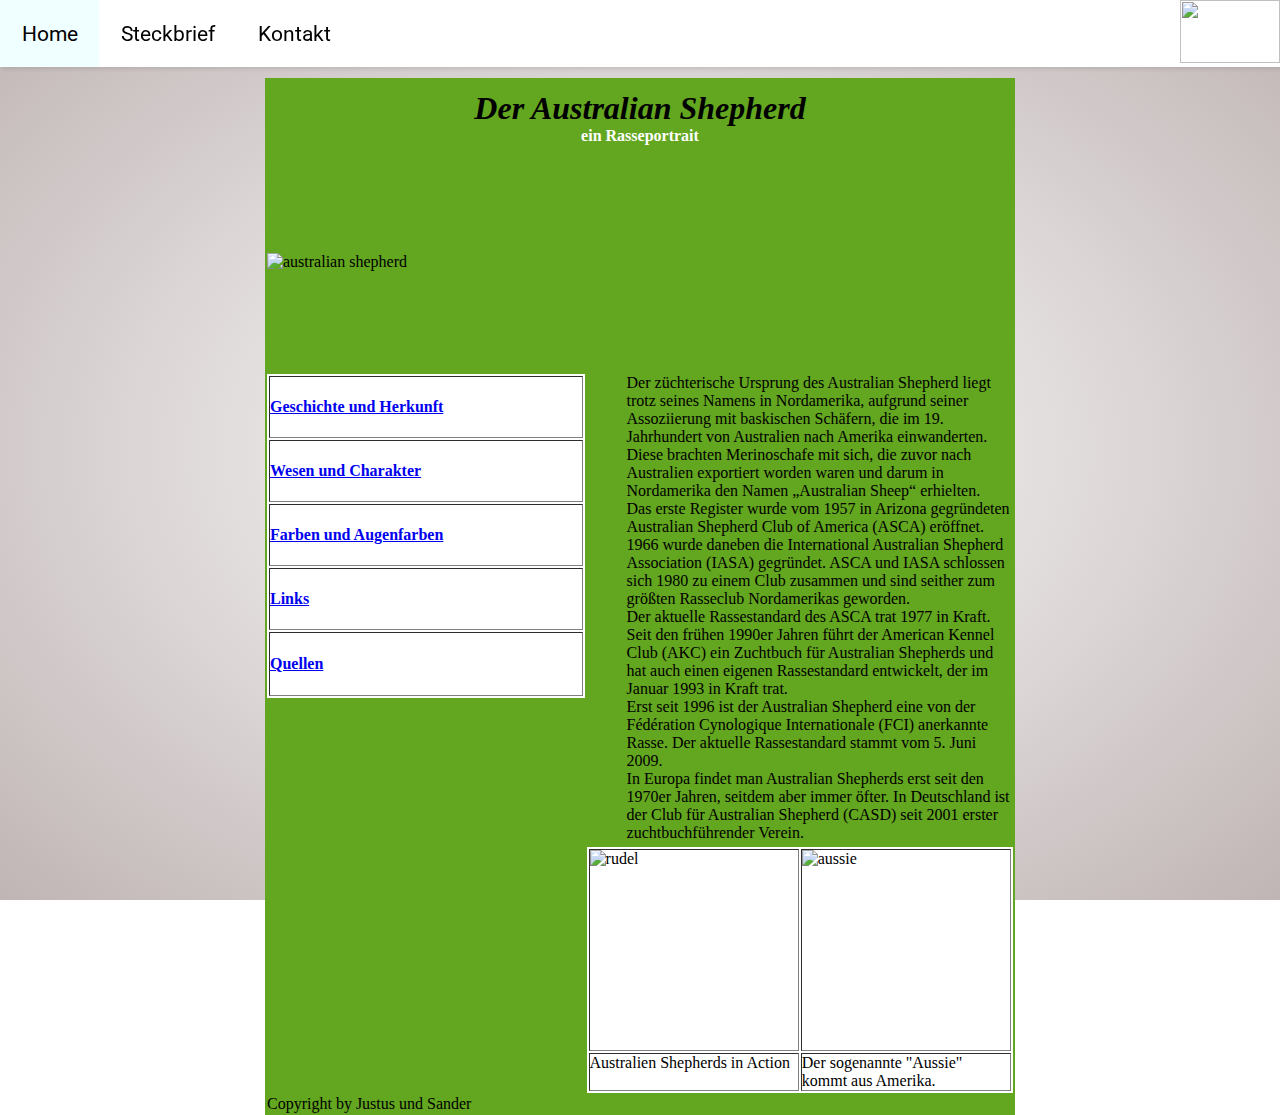
==== AustralianShepherd.html @ 57b22425 "Australian SHepherd" ====
<!DOCTYPE html>
<html lang="de">
<head>
    <meta charset="UTF-8">
    <meta name="viewport" content="width=device=width, initial-scale=1.0">
    <meta http-equiv="X-UA-Compatible" content="ie=edge">
    <link href="https://fonts.googleapis.com/css?family=Roboto" rel="stylesheet">
    <link rel="stylesheet" href="AustralianShepherd/styles.css">
    <title>Hunderassen</title>
</head>
    <body>
        <nav>
        <div class="logo">
            <img src="https://stadt.muenchen.de/.imaging/mte/lhm/image-aspect-ratio-3-2-1216w/dam/Home/leichtesprache/Lebenshilfe_Bremen_Hund.png/jcr:content/Lebenshilfe_Bremen_Hund.png" height="63px" width="100px">
        </div>
            <ul>
                <li><a href="index.html">Home</a></li>
                <li><a href="#">Steckbrief</a>
                    <ul>
                        <li><a href="AustralianShepherd.html">Australian Shepherd</a></li>
                        <li><a href="labrador.html">Labrador</a></li>
                    </ul>
                </li>
                <li><a href="#">Kontakt</a></li>
            </ul>
        </nav>

        <p>&nbsp;</p>
        <table>
            <tbody>
                <tr class="tr">
                    <td colspan="2">
                        <h1><em><strong>Der Australian Shepherd</strong></em></h1>
                        <p><span><strong>ein Rasseportrait</strong></span></p>
                    </td>
                </tr>
                <tr class="tr2">
                    <td colspan="2"><img src="https://th.bing.com/th/id/R.06d8bcaff4871d4db31d10cc2ccad3aa?rik=EZJV%2fTsLeQiOSw&amp;riu=http%3a%2f%2fs1.1zoom.me%2fbig3%2f190%2f420607-Kycb.jpg&amp;ehk=myAa3bCjym4IyG9E2ZeXkMXxWvc2ElorT4khD74rfV4%3d&amp;risl=&amp;pid=ImgRaw&amp;r=0" alt="australian shepherd" width="1024" /></td>
                </tr>
                <tr class="tr3">
                    <td valign="top">
                        <table border="1" width="100%" cellpadding="10">
                            <tbody>
                                <tr class="tr4">
                                    <td>
                                        <p><strong><a title="index" href="AustralianShepherd.html">Geschichte und Herkunft</a></strong></p>
                                    </td>
                                </tr>

                                <tr class="tr5">
                                    <td>
                                        <a href="wesen.html"><strong>Wesen und Charakter</strong></a></p>
                                    </td>
                                </tr>
                                
                                <tr class="tr6">
                                    <td>
                                        <p><a href="farben.html"><strong>Farben und Augenfarben</strong></a></p>
                                    </td>
                                </tr>

                                <tr class="tr7">
                                    <td>
                                        <a href="links"><strong>Links</strong></a>
                                    </td>
                                </tr>

                                <tr>
                                    <td>
                                        <a href="quellen"><strong>Quellen</strong></a>
                                    </td>
                                </tr>
                            </tbody>
                        </table>
                    </td>
                    <td class="td2" valign="top">
                        <p>Der z&uuml;chterische Ursprung des Australian Shepherd liegt trotz seines Namens in Nordamerika, aufgrund seiner Assoziierung mit baskischen Sch&auml;fern, die im 19. Jahrhundert von Australien nach Amerika einwanderten.<br />Diese brachten Merinoschafe mit sich, die zuvor nach Australien exportiert worden waren und darum in Nordamerika den Namen &bdquo;Australian Sheep&ldquo; erhielten.<br />Das erste Register wurde vom 1957 in Arizona gegr&uuml;ndeten Australian Shepherd Club of America (ASCA) er&ouml;ffnet.<br />1966 wurde daneben die International Australian Shepherd Association (IASA) gegr&uuml;ndet. ASCA und IASA schlossen sich 1980 zu einem Club zusammen und sind seither zum gr&ouml;&szlig;ten Rasseclub Nordamerikas geworden.<br />Der aktuelle Rassestandard des ASCA trat 1977 in Kraft. Seit den fr&uuml;hen 1990er Jahren f&uuml;hrt der American Kennel Club (AKC) ein Zuchtbuch f&uuml;r Australian Shepherds und hat auch einen eigenen Rassestandard entwickelt, der im Januar 1993 in Kraft trat.<br />Erst seit 1996 ist der Australian Shepherd eine von der F&eacute;d&eacute;ration Cynologique Internationale (FCI) anerkannte Rasse. Der aktuelle Rassestandard stammt vom 5. Juni 2009.<br />In Europa findet man Australian Shepherds erst seit den 1970er Jahren, seitdem aber immer &ouml;fter. In Deutschland ist der Club f&uuml;r Australian Shepherd (CASD) seit 2001 erster zuchtbuchf&uuml;hrender Verein.</p>
                        <table border="1" width="100%" bgcolor="#ffffff">
                            <tbody>
                                <tr class="tr8">
                                    <td valign="top" width="50%"><img src="https://th.bing.com/th/id/R.b6746421eaefda6b2da5ad92667a768c?rik=KCIqko1d0OL6MA&amp;riu=http%3a%2f%2fwww.australian-shepherd-forum.de%2fwp-content%2fuploads%2faustralian-shepherd-header-01-1024x614.jpg&amp;ehk=MKcZLokkK1dvi3LsLNqSw6YGEindUE%2fVmhORH010cLA%3d&amp;risl=&amp;pid=ImgRaw&amp;r=0" alt="rudel" width="325" height="195" /></td>
                                    <td valign="top" width="300px" height="150px"><img src="https://alles-haustier.com/wp-content/uploads/2018/10/Australian-Shepherd-augen-562x375.jpg" alt="aussie" width="290" height="195" /></td>
                                </tr>

                                <tr class="tr9">
                                    <td valign="top">Australien Shepherds in Action</td>
                                    <td valign="top">Der sogenannte "Aussie" kommt aus Amerika.</td>
                                </tr>
                            </tbody>
                        </table>
                    </td>
                </tr>
                    
                <tr class="tr10">
                    <td colspan="2">Copyright by Justus und Sander</td>
                </tr>
            </tbody>
        </table>
    </body>
</html>
---- AustralianShepherd/styles.css ----
:root {
    --primary--color: rgba(25, 148, 185, 0.75);
    --overlay-color: rgba(24, 39, 51, 0.85);
    --menu-speed: 0.75s;
}

* { /* für alle Elemente wird margin und padding auf 0 gesetzt*/
    margin: 0;
    padding: 0;
}

html { /*Die Höhe für den HTML Teil wird auf 100% gesetzt*/
    height: 100%;
}

body {  /* Die Konfiguration für den Body*/
    height: 100%;
    background: radial-gradient(white, rgb(192, 181, 181));
    background-size: auto;
    background-repeat: no-repeat;
    background-attachment: fixed;
}

nav {
    position: fixed;
    width: 100%;
    height: 67px;
    border: 2px;
    background-color: white;
    box-shadow: 2px 2px 4px	rgba(0, 0, 0, 0.1);
}

nav ul{
    float: left;
}

nav ul li {
    float: left;  /* Zum verteilen*/
    list-style: none; /*Keine Stichpunkte*/
    position: relative;
}

nav ul li a {
    color: black;
    font-family: 'Roboto', sans-serif;
    font-size: 21px;
    text-decoration: none;
    padding: 21.5px;
    display: block;
}

nav ul li ul li a {
    color: black;
    font-family: 'Roboto', sans-serif;
    font-size: 15px;
    text-decoration: none;
}

nav ul li a:hover {
    background-color: azure;
}

nav ul li ul {
    display: block;
    position: absolute;
    background-color: #1e9c9c;
    padding: 7px;
    border-radius: 0px 0px 12px 12px;
    opacity: 0;
}

nav ul li ul a {
    color: white;
    padding: 16px 20px;
    border-radius: 10px;
}

nav ul li:hover ul {
    opacity: 1;
    transition: all 0.3s ease-in-out;
}

.logo img {
    float: right;
}

table {
    margin-top: 60px;
    height: 1000px; 
    border-style: hidden; 
    width: 750px; 
    margin-left: auto; 
    margin-right: auto;
    background-color: #63A61F;
}
.tr {
    height: 70px;
}

.tr td {
    height: 75px;
    width: 1024px;
}

.tr td h1 {
    text-align: center;
}

.tr td p {
    text-align: center;
}

.tr td p span {
    color: #ffffff;
}

.tr2 {
    height: 210px;
}

.tr2 td {
    height: 50px;
    width: 770px
}

.tr3 {
    height: 625px; 
}

.tr3 td {
    height: 62px;
    width: 130px
}

.tr3 td table {
    margin-top: 5px;
    height: 245px; 
    width: 100%;
    border: 1; 
    width: 100%; 
    background-color: #ffffff;
}

.tr4 {
    height: 60px;
}

.tr4 td {
    height: 60px;
}

.tr5 {
    height: 60px;
}

.tr5 td {
    height: 60px;
}

.tr6 {
    height: 60px;
}

.tr6 td {
    height: 60px;
}

.tr7 {
    height: 60px;
}

.tr7 td {
    height: 60px;
}

.td2 {
    height: 625px; 
    width: 635px;
}

.td2 p {
    margin-top: 5px;
    padding-left: 40px;
}

.td2 table {
    height: 255px; 
    width: 100%;
    background-color: #ffffff;
}

.tr8 {
    height: 200px;
}

.tr8 td {
    height: 200px; 
    width: 50%;
}

.tr9 {
    height: 36px;
}

.tr9 td {
    height: 36px; 
    width: 50%;
}

.tr10 {
    height: 18px;
}

.tr10 td {
    height: 18px; 
    width: 1024px
}
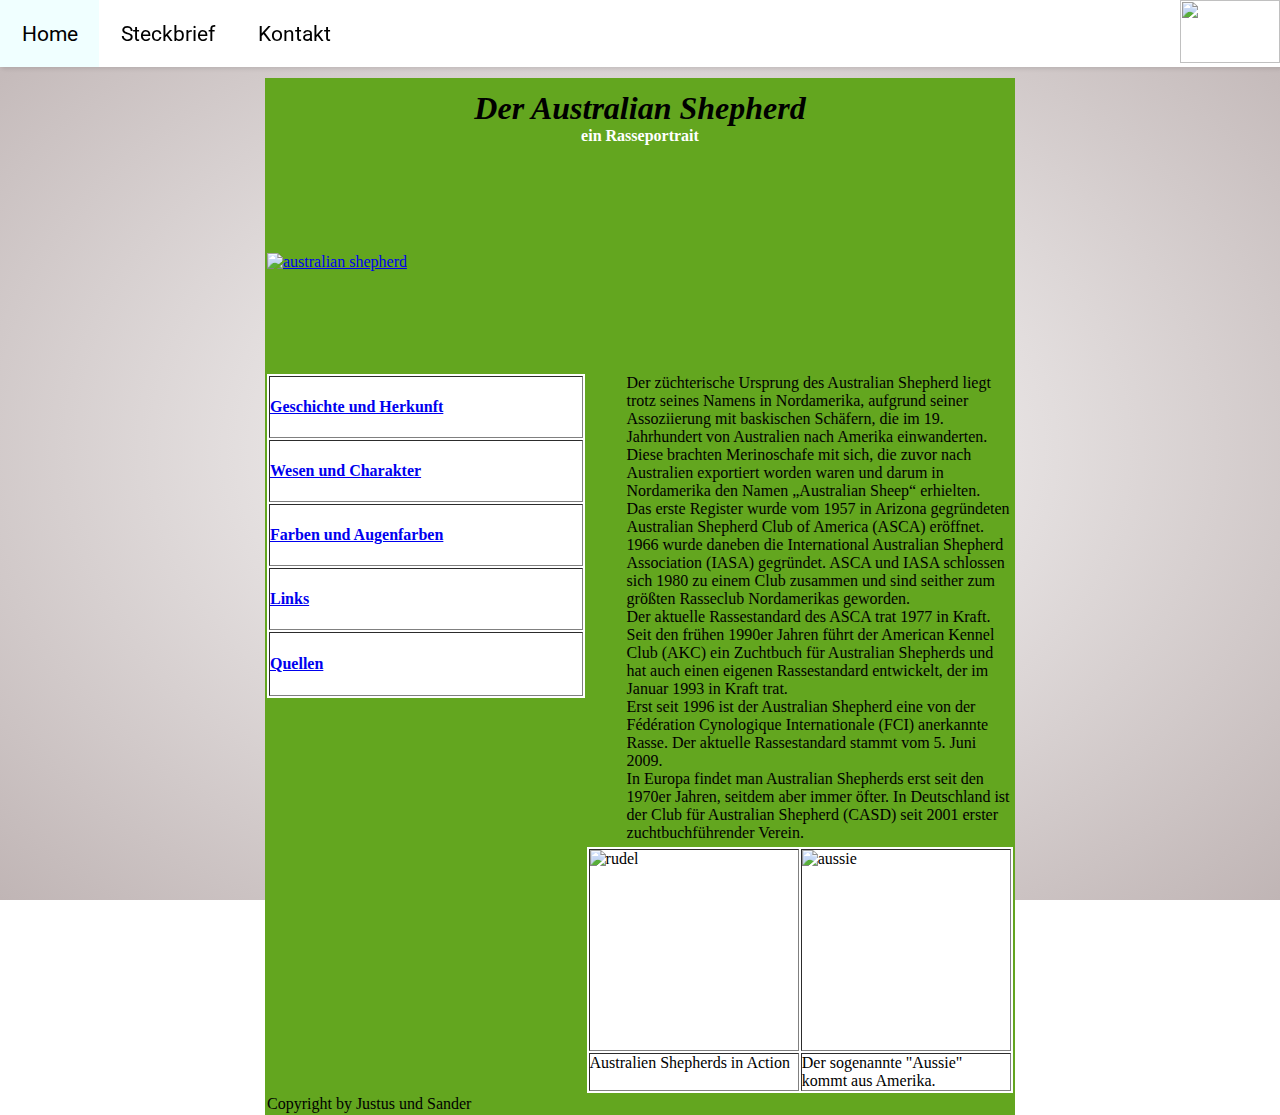
==== commit ca33cb55: "blabla" ====
--- a/AustralianShepherd.html
+++ b/AustralianShepherd.html
@@ -11,7 +11,7 @@
     <body>
         <nav>
         <div class="logo">
-            <img src="https://stadt.muenchen.de/.imaging/mte/lhm/image-aspect-ratio-3-2-1216w/dam/Home/leichtesprache/Lebenshilfe_Bremen_Hund.png/jcr:content/Lebenshilfe_Bremen_Hund.png" height="63px" width="100px">
+            <img src="https://stadt.muenchen.de/.imaging/mte/lhm/image-aspect-ratio-3-2-1216w/dam/Home/leichtesprache/Lebenshilfe_Bremen_Hund.png/jcr:content/Lebenshilfe_Bremen_Hund.png" height="63px" width="100px"/></a>
         </div>
             <ul>
                 <li><a href="index.html">Home</a></li>
@@ -35,7 +35,7 @@
                     </td>
                 </tr>
                 <tr class="tr2">
-                    <td colspan="2"><img src="https://th.bing.com/th/id/R.06d8bcaff4871d4db31d10cc2ccad3aa?rik=EZJV%2fTsLeQiOSw&amp;riu=http%3a%2f%2fs1.1zoom.me%2fbig3%2f190%2f420607-Kycb.jpg&amp;ehk=myAa3bCjym4IyG9E2ZeXkMXxWvc2ElorT4khD74rfV4%3d&amp;risl=&amp;pid=ImgRaw&amp;r=0" alt="australian shepherd" width="1024" /></td>
+                    <td colspan="2"><a href="https://th.bing.com/th/id/R.06d8bcaff4871d4db31d10cc2ccad3aa?rik=EZJV%2fTsLeQiOSw&amp;riu=http%3a%2f%2fs1.1zoom.me%2fbig3%2f190%2f420607-Kycb.jpg&amp;ehk=myAa3bCjym4IyG9E2ZeXkMXxWvc2ElorT4khD74rfV4%3d&amp;risl=&amp;pid=ImgRaw&amp;r=0"><img src="https://th.bing.com/th/id/R.06d8bcaff4871d4db31d10cc2ccad3aa?rik=EZJV%2fTsLeQiOSw&amp;riu=http%3a%2f%2fs1.1zoom.me%2fbig3%2f190%2f420607-Kycb.jpg&amp;ehk=myAa3bCjym4IyG9E2ZeXkMXxWvc2ElorT4khD74rfV4%3d&amp;risl=&amp;pid=ImgRaw&amp;r=0" alt="australian shepherd" width="1024"/></a></td>
                 </tr>
                 <tr class="tr3">
                     <td valign="top">
@@ -67,7 +67,7 @@
 
                                 <tr>
                                     <td>
-                                        <a href="quellen"><strong>Quellen</strong></a>
+                                        <a href="Quellen.html"><strong>Quellen</strong></a>
                                     </td>
                                 </tr>
                             </tbody>
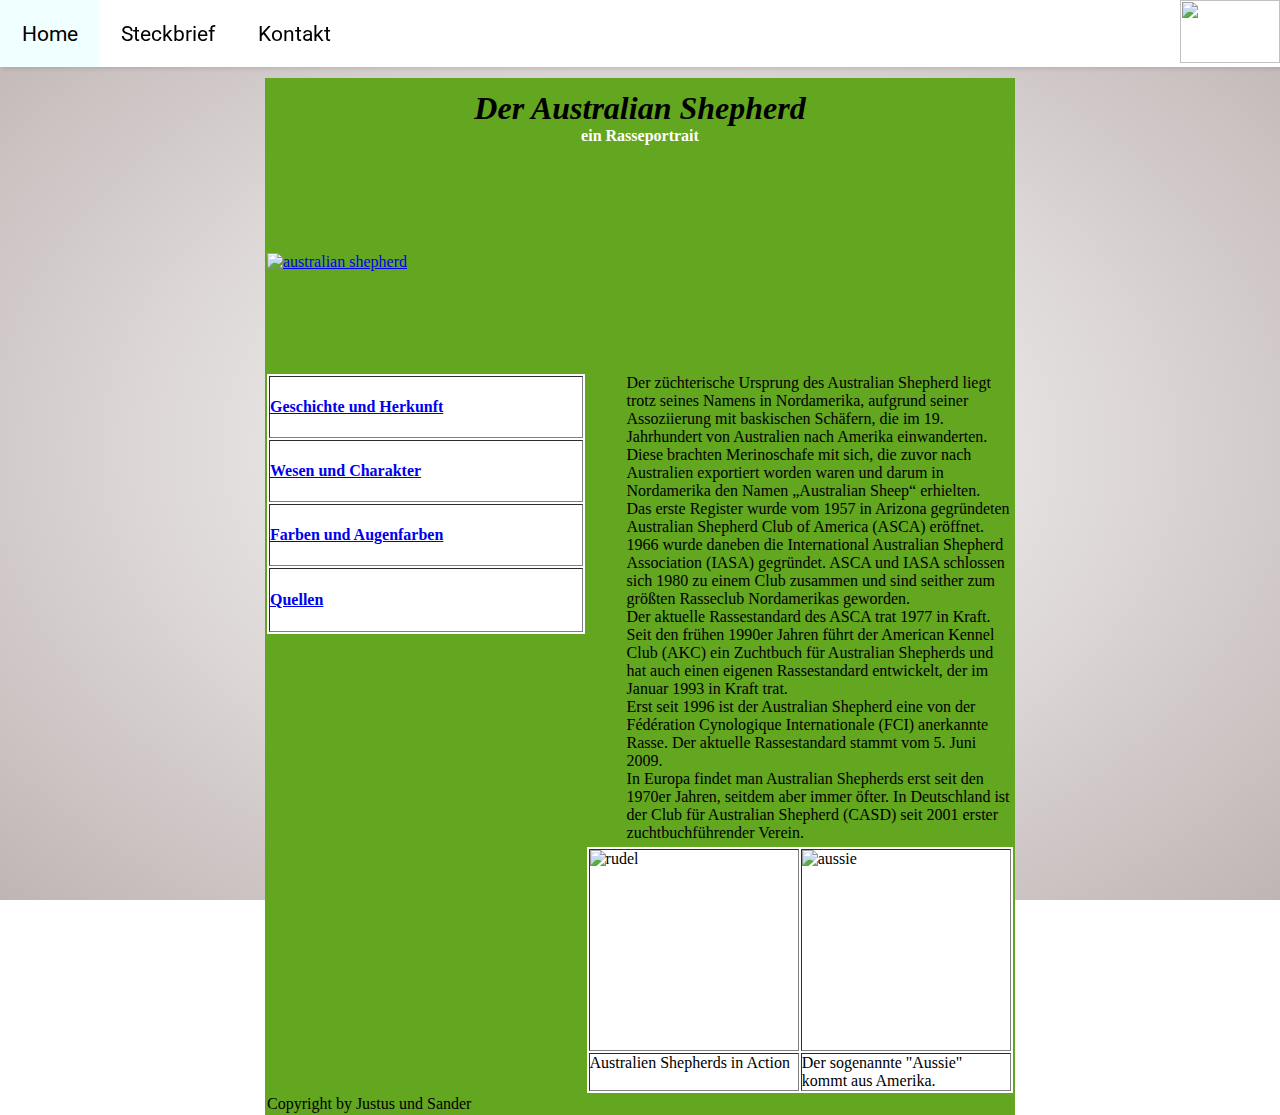
==== commit 6a986915: "Fast fertig" ====
--- a/AustralianShepherd.html
+++ b/AustralianShepherd.html
@@ -6,7 +6,7 @@
     <meta http-equiv="X-UA-Compatible" content="ie=edge">
     <link href="https://fonts.googleapis.com/css?family=Roboto" rel="stylesheet">
     <link rel="stylesheet" href="AustralianShepherd/styles.css">
-    <title>Hunderassen</title>
+    <title>Australian Shepherd</title>
 </head>
     <body>
         <nav>
@@ -59,12 +59,6 @@
                                     </td>
                                 </tr>
 
-                                <tr class="tr7">
-                                    <td>
-                                        <a href="links"><strong>Links</strong></a>
-                                    </td>
-                                </tr>
-
                                 <tr>
                                     <td>
                                         <a href="Quellen.html"><strong>Quellen</strong></a>
--- a/AustralianShepherd/styles.css
+++ b/AustralianShepherd/styles.css
@@ -165,14 +165,6 @@
     height: 60px;
 }
 
-.tr7 {
-    height: 60px;
-}
-
-.tr7 td {
-    height: 60px;
-}
-
 .td2 {
     height: 625px; 
     width: 635px;
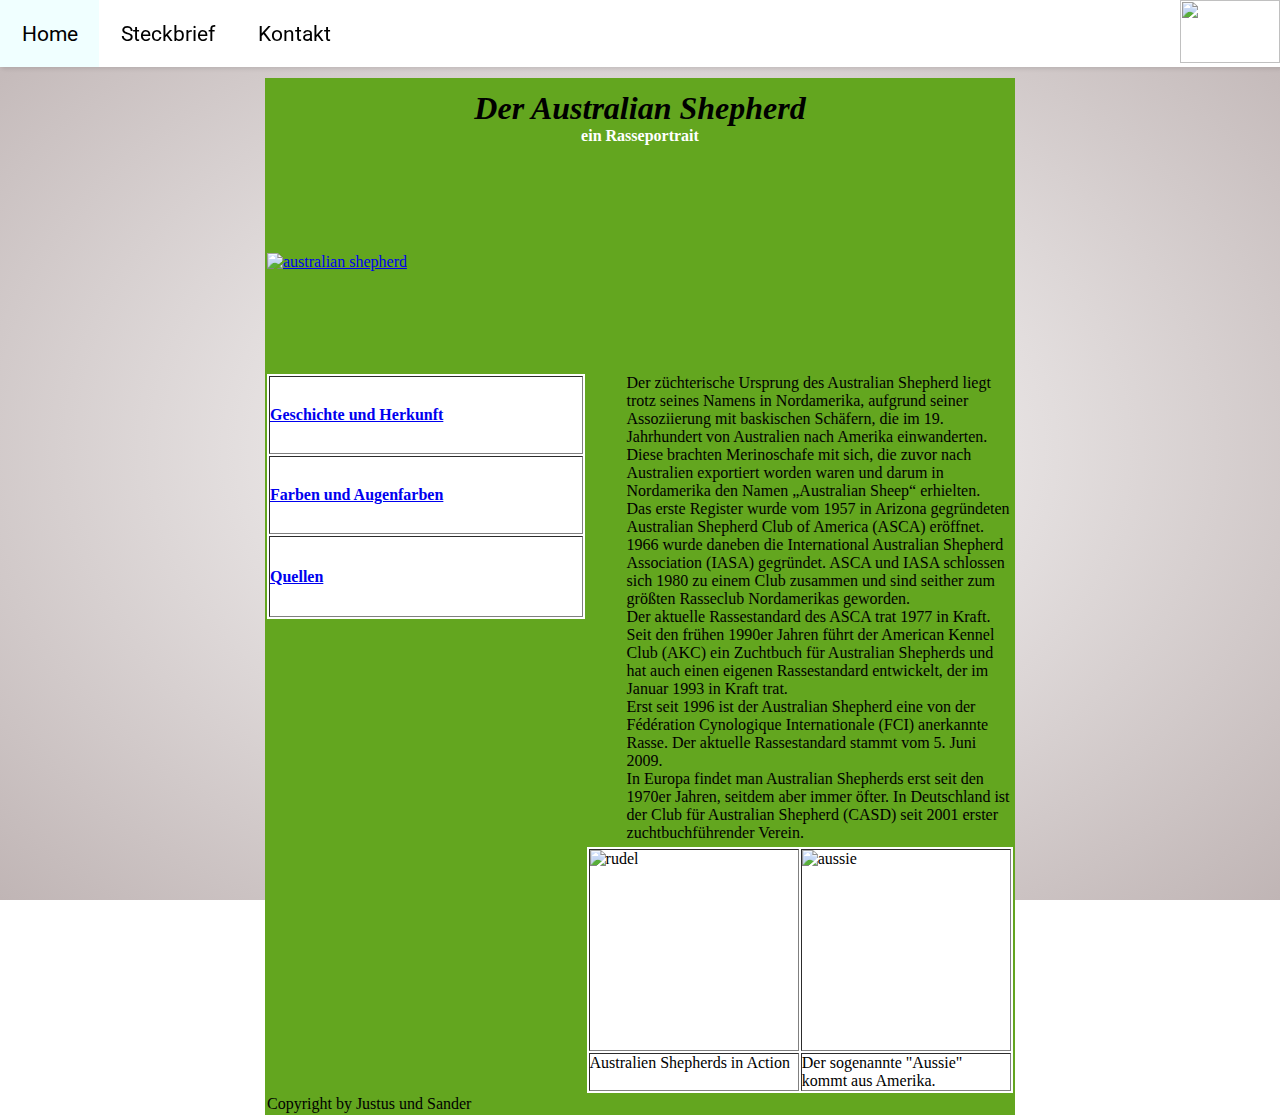
==== commit 040678df: "fertig" ====
--- a/AustralianShepherd.html
+++ b/AustralianShepherd.html
@@ -18,7 +18,6 @@
                 <li><a href="#">Steckbrief</a>
                     <ul>
                         <li><a href="AustralianShepherd.html">Australian Shepherd</a></li>
-                        <li><a href="labrador.html">Labrador</a></li>
                     </ul>
                 </li>
                 <li><a href="#">Kontakt</a></li>
@@ -44,12 +43,6 @@
                                 <tr class="tr4">
                                     <td>
                                         <p><strong><a title="index" href="AustralianShepherd.html">Geschichte und Herkunft</a></strong></p>
-                                    </td>
-                                </tr>
-
-                                <tr class="tr5">
-                                    <td>
-                                        <a href="wesen.html"><strong>Wesen und Charakter</strong></a></p>
                                     </td>
                                 </tr>
                                 
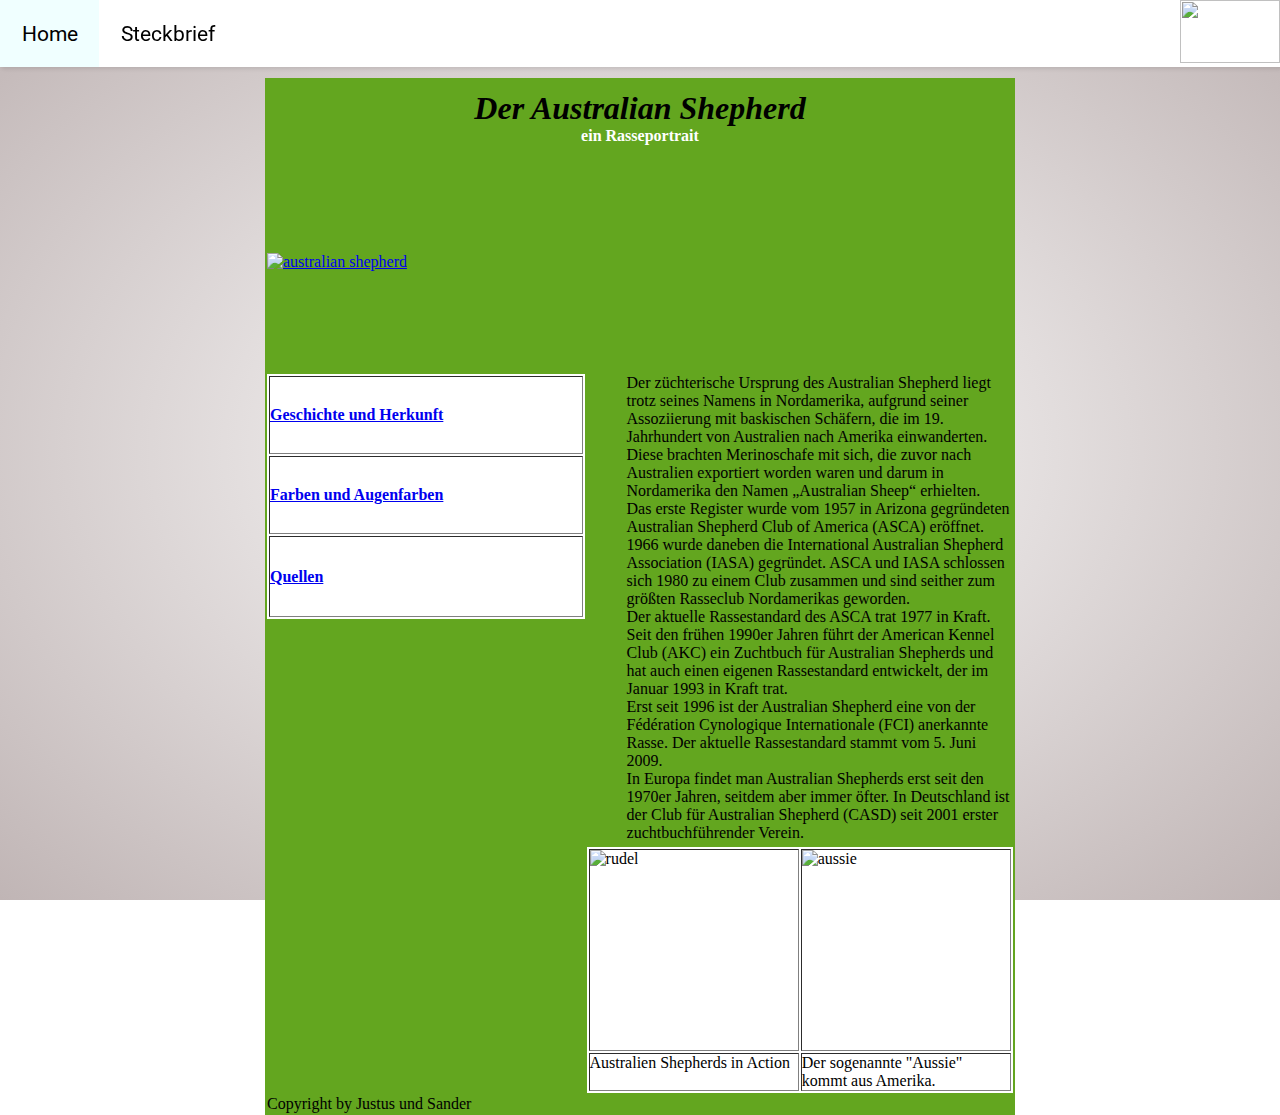
==== commit 1917008a: "Update AustralianShepherd.html" ====
--- a/AustralianShepherd.html
+++ b/AustralianShepherd.html
@@ -20,7 +20,6 @@
                         <li><a href="AustralianShepherd.html">Australian Shepherd</a></li>
                     </ul>
                 </li>
-                <li><a href="#">Kontakt</a></li>
             </ul>
         </nav>
 
@@ -84,4 +83,4 @@
             </tbody>
         </table>
     </body>
-</html>+</html>
